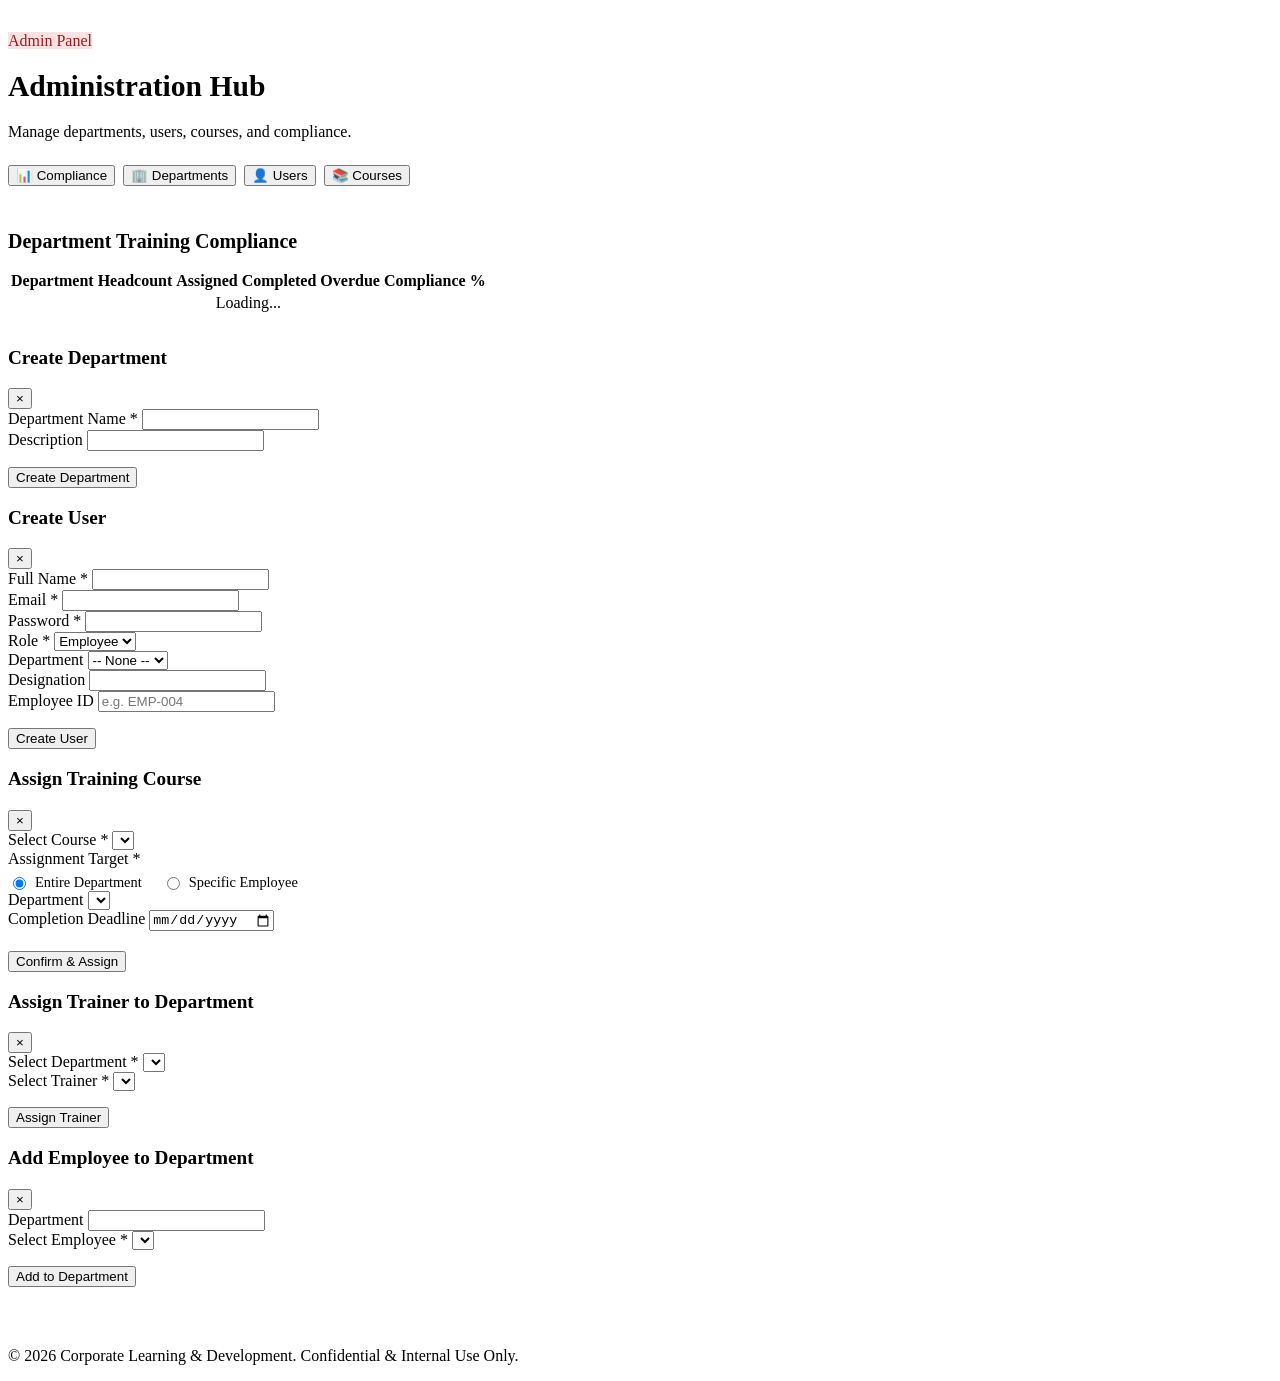
==== src/main/resources/static/admin.html @ d893d3d5 "Initial commit" ====
<!DOCTYPE html>
<html lang="en">
<head>
  <meta charset="UTF-8">
  <meta name="viewport" content="width=device-width, initial-scale=1.0">
  <title>Admin Hub - Enterprise LMS</title>
  <link rel="stylesheet" href="/css/style.css">
</head>
<body>
  <nav class="navbar"></nav>

  <main class="container" style="margin-top: 32px; margin-bottom: 60px;">
    <div style="margin-bottom: 24px;">
      <span class="badge" style="background: #fee2e2; color: #991b1b; margin-bottom: 8px;">Admin Panel</span>
      <h1 style="font-size: 1.85rem; color: var(--secondary);">Administration Hub</h1>
      <p style="color: var(--text-muted);">Manage departments, users, courses, and compliance.</p>
    </div>

    <!-- Tabs -->
    <div style="display: flex; gap: 8px; overflow-x: auto; padding-bottom: 12px; margin-bottom: 24px; border-bottom: 2px solid var(--border);">
      <button class="btn btn-primary btn-sm admin-tab active" data-tab="compliance">📊 Compliance</button>
      <button class="btn btn-secondary btn-sm admin-tab" data-tab="departments">🏢 Departments</button>
      <button class="btn btn-secondary btn-sm admin-tab" data-tab="users">👤 Users</button>
      <button class="btn btn-secondary btn-sm admin-tab" data-tab="courses">📚 Courses</button>
    </div>

    <!-- Tab: Compliance -->
    <div id="tab-compliance" class="admin-tab-content">
      <div id="admin-metrics-row" class="grid grid-4" style="margin-bottom: 32px;"></div>
      <div class="card" style="margin-bottom: 32px;">
        <h2 style="font-size: 1.25rem; color: var(--secondary); margin-bottom: 16px;">Department Training Compliance</h2>
        <div class="table-responsive">
          <table class="table">
            <thead><tr><th>Department</th><th>Headcount</th><th>Assigned</th><th>Completed</th><th>Overdue</th><th>Compliance %</th></tr></thead>
            <tbody id="department-compliance-body"><tr><td colspan="6" style="text-align:center;color:var(--text-muted);">Loading...</td></tr></tbody>
          </table>
        </div>
      </div>
    </div>

    <!-- Tab: Departments -->
    <div id="tab-departments" class="admin-tab-content" style="display:none;">
      <div style="display:flex;justify-content:space-between;align-items:center;margin-bottom:16px;flex-wrap:wrap;gap:12px;">
        <h2 style="font-size:1.25rem;color:var(--secondary);">Manage Departments</h2>
        <button id="btn-create-dept" class="btn btn-primary btn-sm">+ Create Department</button>
      </div>
      <div id="departments-list"><p style="color:var(--text-muted);">Loading...</p></div>

      <div class="card" style="margin-top:24px;">
        <h3 style="font-size:1.1rem;color:var(--secondary);margin-bottom:12px;">Trainer ↔ Department Assignments</h3>
        <div id="trainer-dept-assignments"><p style="color:var(--text-muted);">Loading...</p></div>
      </div>
    </div>

    <!-- Tab: Users -->
    <div id="tab-users" class="admin-tab-content" style="display:none;">
      <div style="display:flex;justify-content:space-between;align-items:center;margin-bottom:16px;flex-wrap:wrap;gap:12px;">
        <h2 style="font-size:1.25rem;color:var(--secondary);">User Management</h2>
        <div style="display:flex;gap:10px;flex-wrap:wrap;">
          <input type="text" id="roster-search" class="form-control" placeholder="Search..." style="width:200px;">
          <button id="btn-create-user" class="btn btn-primary btn-sm">+ Create User</button>
        </div>
      </div>
      <div class="table-responsive">
        <table class="table">
          <thead><tr><th>ID</th><th>Name</th><th>Role</th><th>Department</th><th>Assigned</th><th>Completed</th><th>Overdue</th><th>Actions</th></tr></thead>
          <tbody id="employee-roster-body"><tr><td colspan="8" style="text-align:center;color:var(--text-muted);">Loading...</td></tr></tbody>
        </table>
      </div>
    </div>

    <!-- Tab: Courses -->
    <div id="tab-courses" class="admin-tab-content" style="display:none;">
      <div style="display:flex;justify-content:space-between;align-items:center;margin-bottom:16px;flex-wrap:wrap;gap:12px;">
        <h2 style="font-size:1.25rem;color:var(--secondary);">Course Management</h2>
        <div style="display:flex;gap:10px;">
          <a href="/manage-course.html" class="btn btn-primary btn-sm">+ Create Course</a>
          <button id="btn-assign-course" class="btn btn-secondary btn-sm">📋 Assign Course</button>
        </div>
      </div>
      <div id="admin-courses-list"><p style="color:var(--text-muted);">Loading...</p></div>
    </div>

    <!-- Modals -->
    <!-- Create Department Modal -->
    <div id="create-dept-modal" class="modal-overlay">
      <div class="modal-content">
        <div class="modal-header">
          <h3 style="font-size:1.2rem;color:var(--secondary);">Create Department</h3>
          <button class="modal-close close-modal" data-modal="create-dept-modal">&times;</button>
        </div>
        <form id="create-dept-form">
          <div class="form-group">
            <label class="form-label">Department Name *</label>
            <input type="text" id="dept-name" class="form-control" required>
          </div>
          <div class="form-group">
            <label class="form-label">Description</label>
            <input type="text" id="dept-desc" class="form-control">
          </div>
          <button type="submit" class="btn btn-primary btn-block" style="margin-top:16px;">Create Department</button>
        </form>
      </div>
    </div>

    <!-- Create User Modal -->
    <div id="create-user-modal" class="modal-overlay">
      <div class="modal-content">
        <div class="modal-header">
          <h3 style="font-size:1.2rem;color:var(--secondary);">Create User</h3>
          <button class="modal-close close-modal" data-modal="create-user-modal">&times;</button>
        </div>
        <form id="create-user-form">
          <div class="form-group">
            <label class="form-label">Full Name *</label>
            <input type="text" id="new-user-name" class="form-control" required>
          </div>
          <div class="form-group">
            <label class="form-label">Email *</label>
            <input type="email" id="new-user-email" class="form-control" required>
          </div>
          <div class="form-group">
            <label class="form-label">Password *</label>
            <input type="password" id="new-user-password" class="form-control" required minlength="6">
          </div>
          <div class="grid grid-2" style="gap:12px;">
            <div class="form-group">
              <label class="form-label">Role *</label>
              <select id="new-user-role" class="form-control" required>
                <option value="employee">Employee</option>
                <option value="trainer">Trainer</option>
                <option value="admin">Admin</option>
              </select>
            </div>
            <div class="form-group">
              <label class="form-label">Department</label>
              <select id="new-user-dept" class="form-control"><option value="">-- None --</option></select>
            </div>
          </div>
          <div class="form-group">
            <label class="form-label">Designation</label>
            <input type="text" id="new-user-designation" class="form-control">
          </div>
          <div class="form-group">
            <label class="form-label">Employee ID</label>
            <input type="text" id="new-user-empid" class="form-control" placeholder="e.g. EMP-004">
          </div>
          <button type="submit" class="btn btn-primary btn-block" style="margin-top:16px;">Create User</button>
        </form>
      </div>
    </div>

    <!-- Assign Course Modal -->
    <div id="assignment-modal" class="modal-overlay">
      <div class="modal-content">
        <div class="modal-header">
          <h3 style="font-size:1.2rem;color:var(--secondary);">Assign Training Course</h3>
          <button class="modal-close close-modal" data-modal="assignment-modal">&times;</button>
        </div>
        <form id="assign-course-form">
          <div class="form-group">
            <label class="form-label">Select Course *</label>
            <select id="assign-course-select" class="form-control" required></select>
          </div>
          <div class="form-group">
            <label class="form-label">Assignment Target *</label>
            <div style="display:flex;gap:20px;margin-top:6px;">
              <label style="display:flex;align-items:center;gap:6px;font-size:0.9rem;cursor:pointer;"><input type="radio" name="assign-target-type" value="department" checked><span>Entire Department</span></label>
              <label style="display:flex;align-items:center;gap:6px;font-size:0.9rem;cursor:pointer;"><input type="radio" name="assign-target-type" value="employee"><span>Specific Employee</span></label>
            </div>
          </div>
          <div class="form-group" id="target-department-group">
            <label class="form-label">Department</label>
            <select id="assign-department-select" class="form-control"></select>
          </div>
          <div class="form-group" id="target-employee-group" style="display:none;">
            <label class="form-label">Employee</label>
            <select id="assign-employee-select" class="form-control"></select>
          </div>
          <div class="form-group">
            <label class="form-label">Completion Deadline</label>
            <input type="date" id="assign-due-date" class="form-control">
          </div>
          <button type="submit" class="btn btn-primary btn-block btn-lg" style="margin-top:20px;">Confirm & Assign</button>
        </form>
      </div>
    </div>

    <!-- Assign Trainer to Dept Modal -->
    <div id="assign-trainer-modal" class="modal-overlay">
      <div class="modal-content">
        <div class="modal-header">
          <h3 style="font-size:1.2rem;color:var(--secondary);">Assign Trainer to Department</h3>
          <button class="modal-close close-modal" data-modal="assign-trainer-modal">&times;</button>
        </div>
        <form id="assign-trainer-form">
          <div class="form-group">
            <label class="form-label">Select Department *</label>
            <select id="at-dept-select" class="form-control" required></select>
          </div>
          <div class="form-group">
            <label class="form-label">Select Trainer *</label>
            <select id="at-trainer-select" class="form-control" required></select>
          </div>
          <button type="submit" class="btn btn-primary btn-block" style="margin-top:16px;">Assign Trainer</button>
        </form>
      </div>
    </div>

    <!-- Add Employee to Dept Modal -->
    <div id="add-member-modal" class="modal-overlay">
      <div class="modal-content">
        <div class="modal-header">
          <h3 style="font-size:1.2rem;color:var(--secondary);">Add Employee to Department</h3>
          <button class="modal-close close-modal" data-modal="add-member-modal">&times;</button>
        </div>
        <form id="add-member-form">
          <input type="hidden" id="am-dept-id">
          <div class="form-group">
            <label class="form-label">Department</label>
            <input type="text" id="am-dept-name" class="form-control" readonly>
          </div>
          <div class="form-group">
            <label class="form-label">Select Employee *</label>
            <select id="am-employee-select" class="form-control" required></select>
          </div>
          <button type="submit" class="btn btn-primary btn-block" style="margin-top:16px;">Add to Department</button>
        </form>
      </div>
    </div>

  </main>

  <footer class="footer">
    <div class="container">
      <p>&copy; 2026 Corporate Learning & Development. Confidential & Internal Use Only.</p>
    </div>
  </footer>

  <script type="module" src="/js/auth.js"></script>
  <script type="module" src="/js/admin.js"></script>
</body>
</html>
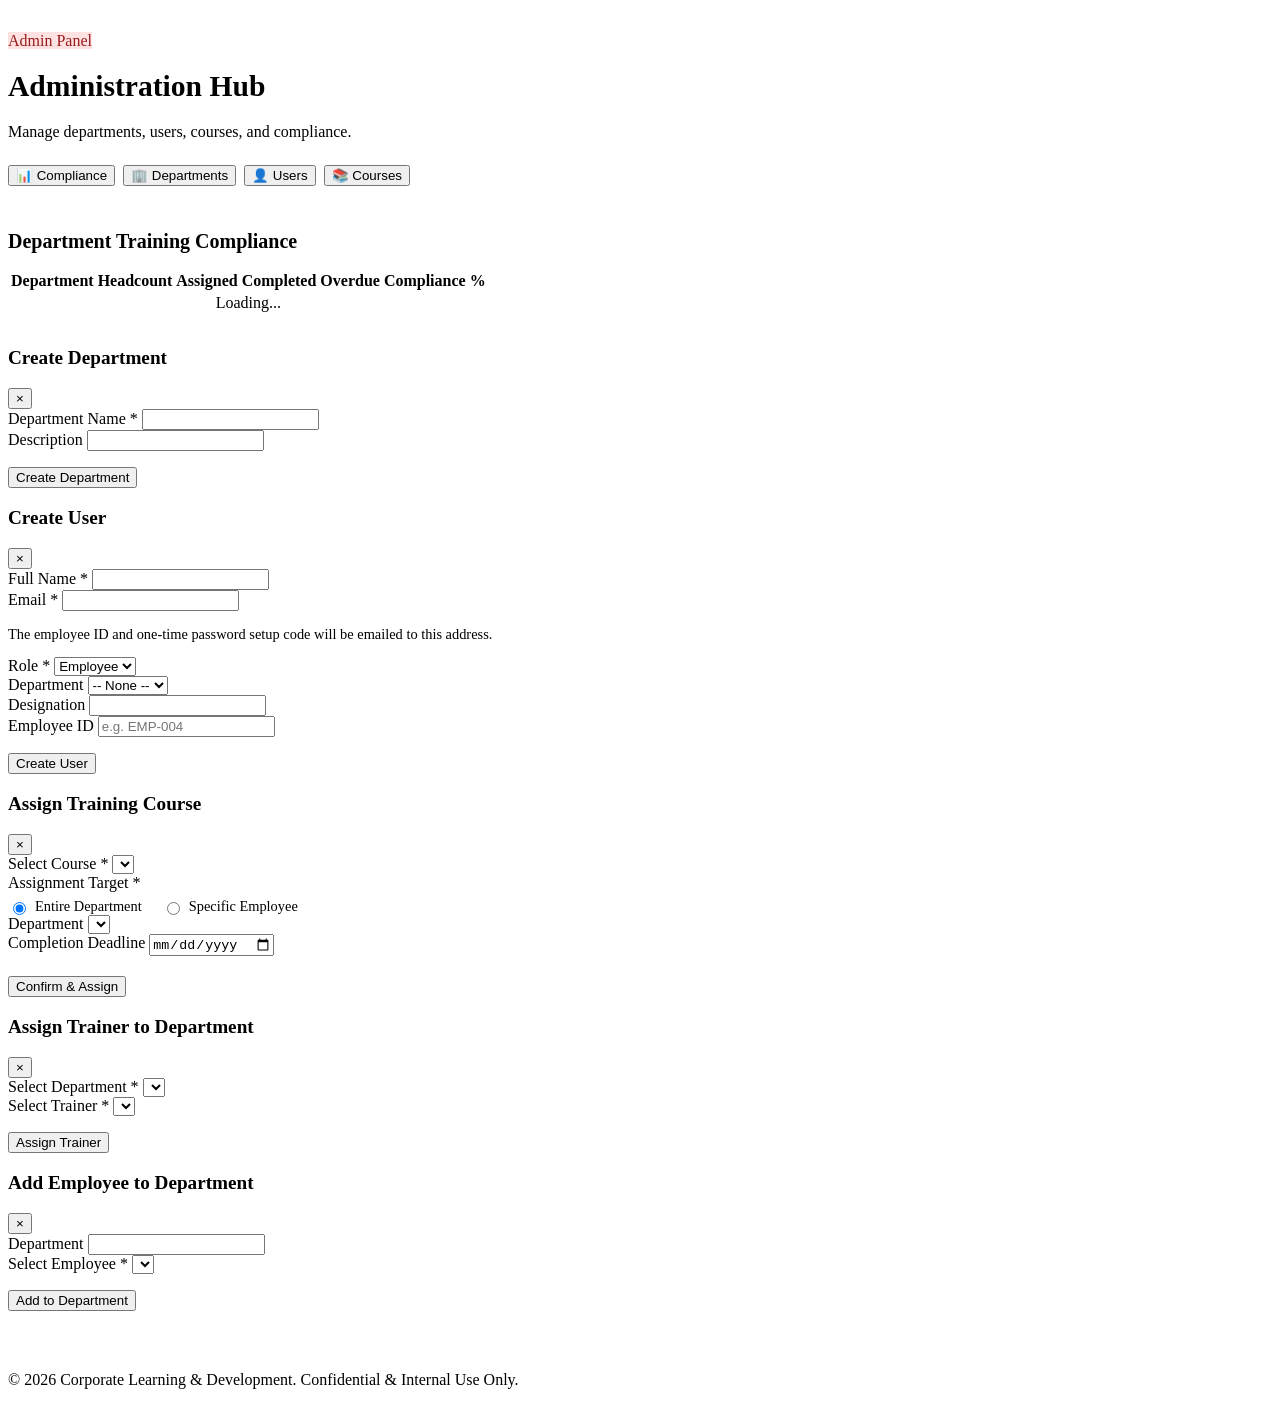
==== commit b59f16b4: "added email services" ====
--- a/src/main/resources/static/admin.html
+++ b/src/main/resources/static/admin.html
@@ -119,10 +119,7 @@
             <label class="form-label">Email *</label>
             <input type="email" id="new-user-email" class="form-control" required>
           </div>
-          <div class="form-group">
-            <label class="form-label">Password *</label>
-            <input type="password" id="new-user-password" class="form-control" required minlength="6">
-          </div>
+          <p style="color:var(--text-muted);font-size:.9rem;">The employee ID and one-time password setup code will be emailed to this address.</p>
           <div class="grid grid-2" style="gap:12px;">
             <div class="form-group">
               <label class="form-label">Role *</label>
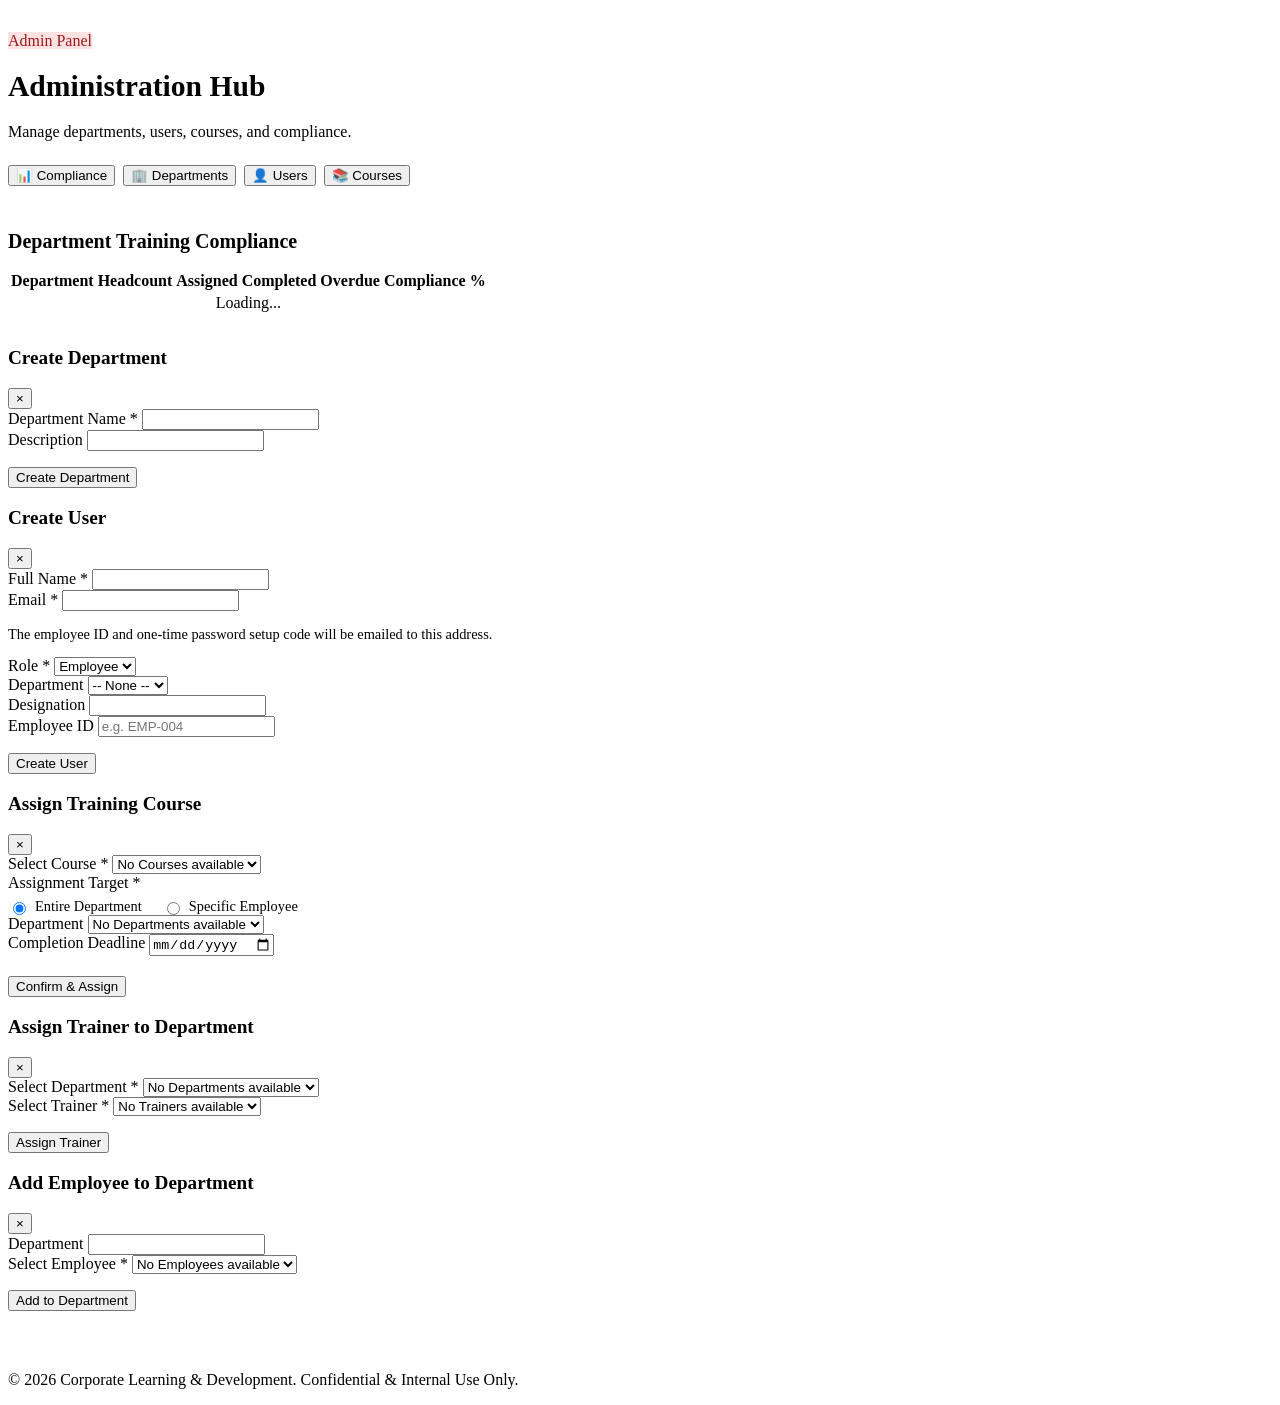
==== commit 33070af2: "just commited" ====
--- a/src/main/resources/static/admin.html
+++ b/src/main/resources/static/admin.html
@@ -126,7 +126,6 @@
               <select id="new-user-role" class="form-control" required>
                 <option value="employee">Employee</option>
                 <option value="trainer">Trainer</option>
-                <option value="admin">Admin</option>
               </select>
             </div>
             <div class="form-group">
@@ -157,7 +156,7 @@
         <form id="assign-course-form">
           <div class="form-group">
             <label class="form-label">Select Course *</label>
-            <select id="assign-course-select" class="form-control" required></select>
+            <select id="assign-course-select" class="form-control" required><option value="" disabled selected>No Courses available</option></select>
           </div>
           <div class="form-group">
             <label class="form-label">Assignment Target *</label>
@@ -168,11 +167,11 @@
           </div>
           <div class="form-group" id="target-department-group">
             <label class="form-label">Department</label>
-            <select id="assign-department-select" class="form-control"></select>
+            <select id="assign-department-select" class="form-control"><option value="" disabled selected>No Departments available</option></select>
           </div>
           <div class="form-group" id="target-employee-group" style="display:none;">
             <label class="form-label">Employee</label>
-            <select id="assign-employee-select" class="form-control"></select>
+            <select id="assign-employee-select" class="form-control"><option value="" disabled selected>No Employees available</option></select>
           </div>
           <div class="form-group">
             <label class="form-label">Completion Deadline</label>
@@ -193,11 +192,11 @@
         <form id="assign-trainer-form">
           <div class="form-group">
             <label class="form-label">Select Department *</label>
-            <select id="at-dept-select" class="form-control" required></select>
+            <select id="at-dept-select" class="form-control" required><option value="" disabled selected>No Departments available</option></select>
           </div>
           <div class="form-group">
             <label class="form-label">Select Trainer *</label>
-            <select id="at-trainer-select" class="form-control" required></select>
+            <select id="at-trainer-select" class="form-control" required><option value="" disabled selected>No Trainers available</option></select>
           </div>
           <button type="submit" class="btn btn-primary btn-block" style="margin-top:16px;">Assign Trainer</button>
         </form>
@@ -219,7 +218,7 @@
           </div>
           <div class="form-group">
             <label class="form-label">Select Employee *</label>
-            <select id="am-employee-select" class="form-control" required></select>
+            <select id="am-employee-select" class="form-control" required><option value="" disabled selected>No Employees available</option></select>
           </div>
           <button type="submit" class="btn btn-primary btn-block" style="margin-top:16px;">Add to Department</button>
         </form>
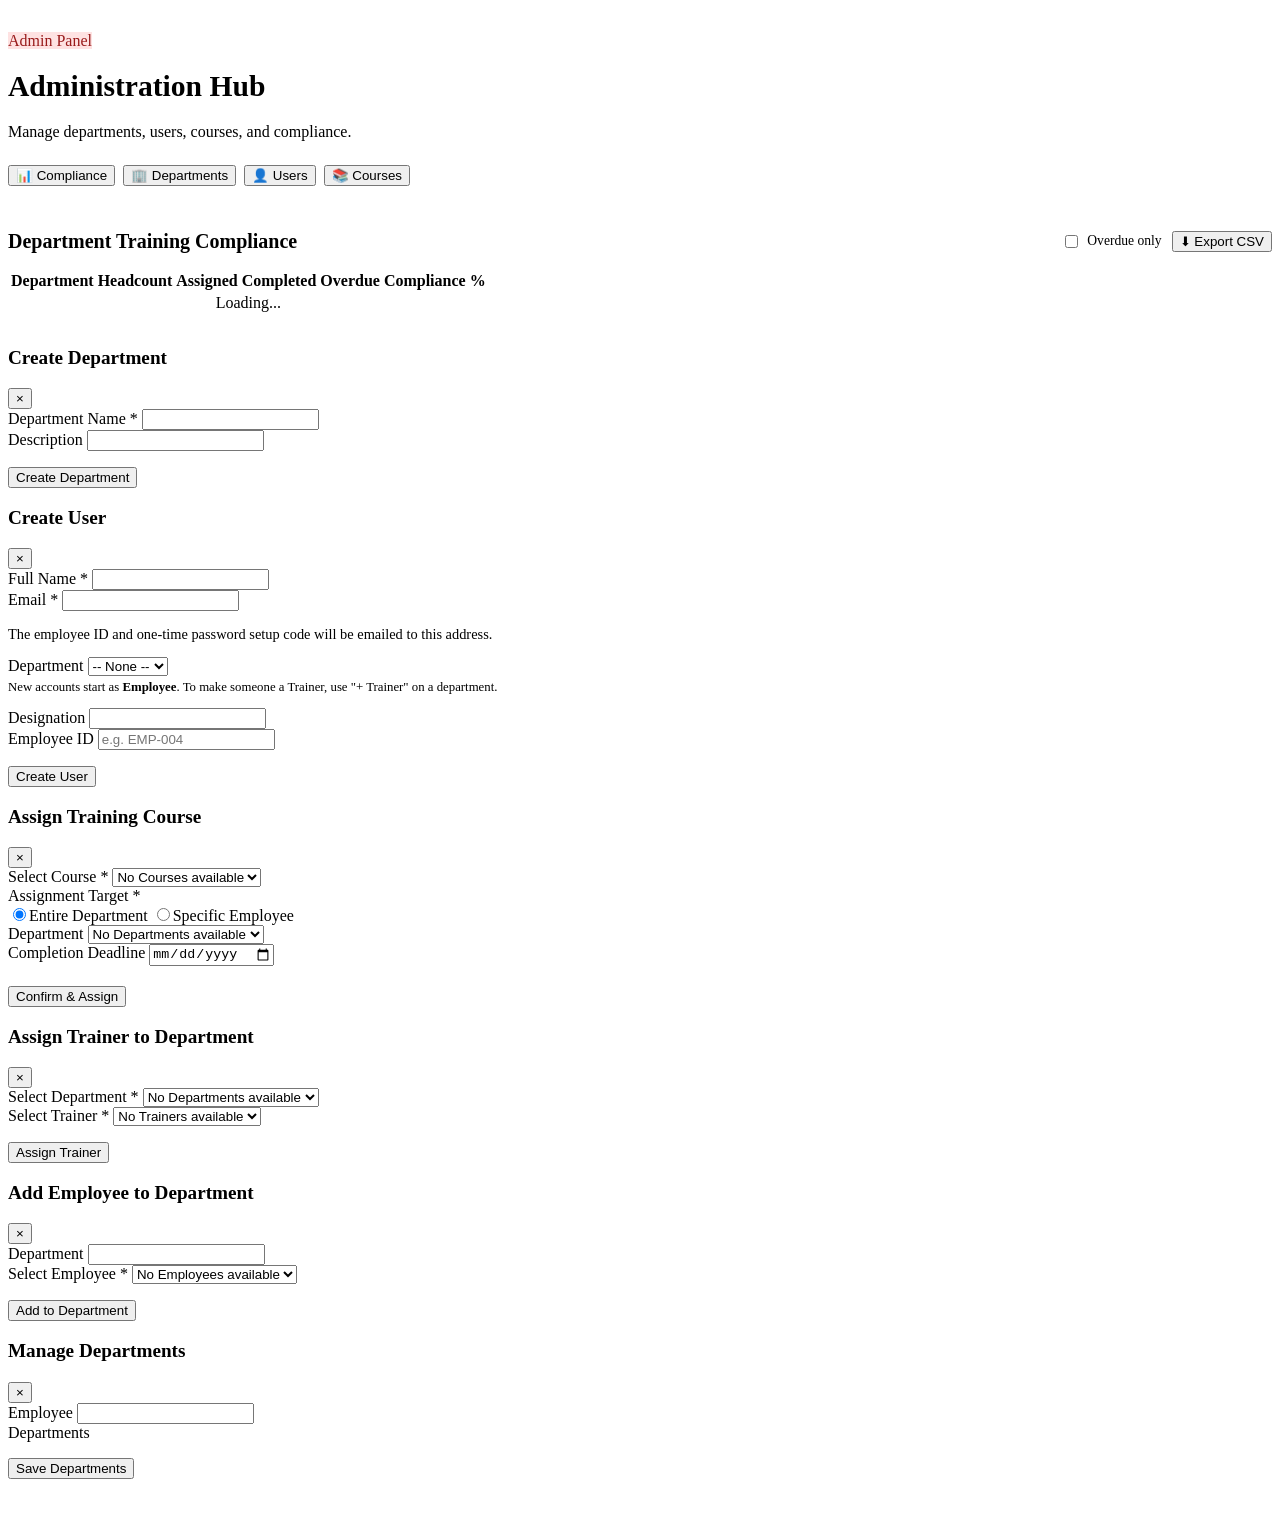
==== commit 7f866191: "working correctly" ====
--- a/src/main/resources/static/admin.html
+++ b/src/main/resources/static/admin.html
@@ -2,7 +2,7 @@
 <html lang="en">
 <head>
   <meta charset="UTF-8">
-  <meta name="viewport" content="width=device-width, initial-scale=1.0">
+  <meta name="viewport" content="width=device-width, initial-scale=1.0, viewport-fit=cover">
   <title>Admin Hub - Enterprise LMS</title>
   <link rel="stylesheet" href="/css/style.css">
 </head>
@@ -28,11 +28,19 @@
     <div id="tab-compliance" class="admin-tab-content">
       <div id="admin-metrics-row" class="grid grid-4" style="margin-bottom: 32px;"></div>
       <div class="card" style="margin-bottom: 32px;">
-        <h2 style="font-size: 1.25rem; color: var(--secondary); margin-bottom: 16px;">Department Training Compliance</h2>
+        <div style="display:flex;justify-content:space-between;align-items:center;gap:12px;flex-wrap:wrap;margin-bottom:16px;">
+          <h2 style="font-size: 1.25rem; color: var(--secondary); margin: 0;">Department Training Compliance</h2>
+          <div style="display:flex;gap:10px;align-items:center;flex-wrap:wrap;">
+            <label style="display:flex;align-items:center;gap:6px;font-size:0.85rem;color:var(--text-muted);cursor:pointer;">
+              <input type="checkbox" id="compliance-overdue-only"> Overdue only
+            </label>
+            <button class="btn btn-secondary btn-sm export-compliance-btn">⬇ Export CSV</button>
+          </div>
+        </div>
         <div class="table-responsive">
           <table class="table">
             <thead><tr><th>Department</th><th>Headcount</th><th>Assigned</th><th>Completed</th><th>Overdue</th><th>Compliance %</th></tr></thead>
-            <tbody id="department-compliance-body"><tr><td colspan="6" style="text-align:center;color:var(--text-muted);">Loading...</td></tr></tbody>
+            <tbody id="department-compliance-body"><tr class="table-placeholder"><td colspan="6" style="text-align:center;color:var(--text-muted);">Loading...</td></tr></tbody>
           </table>
         </div>
       </div>
@@ -44,6 +52,10 @@
         <h2 style="font-size:1.25rem;color:var(--secondary);">Manage Departments</h2>
         <button id="btn-create-dept" class="btn btn-primary btn-sm">+ Create Department</button>
       </div>
+      <div style="display:flex;gap:10px;align-items:center;margin-bottom:16px;flex-wrap:wrap;">
+        <input type="text" id="dept-search" class="form-control" placeholder="Search departments..." style="width:220px;padding:8px 12px;">
+        <button class="btn btn-secondary btn-sm export-departments-btn" style="margin-left:auto;">⬇ Export CSV</button>
+      </div>
       <div id="departments-list"><p style="color:var(--text-muted);">Loading...</p></div>
 
       <div class="card" style="margin-top:24px;">
@@ -56,15 +68,29 @@
     <div id="tab-users" class="admin-tab-content" style="display:none;">
       <div style="display:flex;justify-content:space-between;align-items:center;margin-bottom:16px;flex-wrap:wrap;gap:12px;">
         <h2 style="font-size:1.25rem;color:var(--secondary);">User Management</h2>
-        <div style="display:flex;gap:10px;flex-wrap:wrap;">
-          <input type="text" id="roster-search" class="form-control" placeholder="Search..." style="width:200px;">
-          <button id="btn-create-user" class="btn btn-primary btn-sm">+ Create User</button>
-        </div>
+        <button id="btn-create-user" class="btn btn-primary btn-sm">+ Create User</button>
+      </div>
+      <div style="display:flex;gap:10px;align-items:center;margin-bottom:16px;flex-wrap:wrap;">
+        <input type="text" id="roster-search" class="form-control" placeholder="Search name/email..." style="width:220px;padding:8px 12px;">
+        <select id="roster-role-filter" class="form-control" style="width:auto;padding:8px 12px;">
+          <option value="">All Roles</option>
+          <option value="employee">Employees</option>
+          <option value="trainer">Trainers</option>
+          <option value="admin">Admins</option>
+        </select>
+        <select id="roster-dept-filter" class="form-control" style="width:auto;padding:8px 12px;"><option value="">All Departments</option></select>
+        <select id="roster-status-filter" class="form-control" style="width:auto;padding:8px 12px;">
+          <option value="">Any Status</option>
+          <option value="overdue">Has Overdue</option>
+          <option value="setup">Setup Pending</option>
+          <option value="inactive">No Progress</option>
+        </select>
+        <button class="btn btn-secondary btn-sm export-roster-btn" style="margin-left:auto;">⬇ Export CSV</button>
       </div>
       <div class="table-responsive">
         <table class="table">
           <thead><tr><th>ID</th><th>Name</th><th>Role</th><th>Department</th><th>Assigned</th><th>Completed</th><th>Overdue</th><th>Actions</th></tr></thead>
-          <tbody id="employee-roster-body"><tr><td colspan="8" style="text-align:center;color:var(--text-muted);">Loading...</td></tr></tbody>
+          <tbody id="employee-roster-body"><tr class="table-placeholder"><td colspan="8" style="text-align:center;color:var(--text-muted);">Loading...</td></tr></tbody>
         </table>
       </div>
     </div>
@@ -78,6 +104,17 @@
           <button id="btn-assign-course" class="btn btn-secondary btn-sm">📋 Assign Course</button>
         </div>
       </div>
+      <div style="display:flex;gap:10px;align-items:center;margin-bottom:16px;flex-wrap:wrap;">
+        <input type="text" id="course-search" class="form-control" placeholder="Search title..." style="width:220px;padding:8px 12px;">
+        <select id="course-category-filter" class="form-control" style="width:auto;padding:8px 12px;"><option value="">All Categories</option></select>
+        <select id="course-status-filter" class="form-control" style="width:auto;padding:8px 12px;">
+          <option value="">All Statuses</option>
+          <option value="published">Published</option>
+          <option value="draft">Draft</option>
+          <option value="mandatory">Mandatory</option>
+        </select>
+        <button class="btn btn-secondary btn-sm export-courses-btn" style="margin-left:auto;">⬇ Export CSV</button>
+      </div>
       <div id="admin-courses-list"><p style="color:var(--text-muted);">Loading...</p></div>
     </div>
 
@@ -120,18 +157,10 @@
             <input type="email" id="new-user-email" class="form-control" required>
           </div>
           <p style="color:var(--text-muted);font-size:.9rem;">The employee ID and one-time password setup code will be emailed to this address.</p>
-          <div class="grid grid-2" style="gap:12px;">
-            <div class="form-group">
-              <label class="form-label">Role *</label>
-              <select id="new-user-role" class="form-control" required>
-                <option value="employee">Employee</option>
-                <option value="trainer">Trainer</option>
-              </select>
-            </div>
-            <div class="form-group">
-              <label class="form-label">Department</label>
-              <select id="new-user-dept" class="form-control"><option value="">-- None --</option></select>
-            </div>
+          <div class="form-group">
+            <label class="form-label">Department</label>
+            <select id="new-user-dept" class="form-control"><option value="">-- None --</option></select>
+            <p style="color:var(--text-muted);font-size:.8rem;margin-top:4px;">New accounts start as <strong>Employee</strong>. To make someone a Trainer, use "+ Trainer" on a department.</p>
           </div>
           <div class="form-group">
             <label class="form-label">Designation</label>
@@ -160,9 +189,9 @@
           </div>
           <div class="form-group">
             <label class="form-label">Assignment Target *</label>
-            <div style="display:flex;gap:20px;margin-top:6px;">
-              <label style="display:flex;align-items:center;gap:6px;font-size:0.9rem;cursor:pointer;"><input type="radio" name="assign-target-type" value="department" checked><span>Entire Department</span></label>
-              <label style="display:flex;align-items:center;gap:6px;font-size:0.9rem;cursor:pointer;"><input type="radio" name="assign-target-type" value="employee"><span>Specific Employee</span></label>
+            <div class="opt-group">
+              <label class="opt-row"><input type="radio" name="assign-target-type" value="department" checked><span>Entire Department</span></label>
+              <label class="opt-row"><input type="radio" name="assign-target-type" value="employee"><span>Specific Employee</span></label>
             </div>
           </div>
           <div class="form-group" id="target-department-group">
@@ -225,15 +254,34 @@
       </div>
     </div>
 
+    <!-- Manage Departments (memberships) Modal -->
+    <div id="manage-depts-modal" class="modal-overlay">
+      <div class="modal-content">
+        <div class="modal-header">
+          <h3 style="font-size:1.2rem;color:var(--secondary);">Manage Departments</h3>
+          <button class="modal-close close-modal" data-modal="manage-depts-modal">&times;</button>
+        </div>
+        <form id="manage-depts-form">
+          <input type="hidden" id="md-user-id">
+          <div class="form-group">
+            <label class="form-label">Employee</label>
+            <input type="text" id="md-user-name" class="form-control" readonly>
+          </div>
+          <div class="form-group">
+            <label class="form-label">Departments</label>
+            <div id="md-dept-list"></div>
+          </div>
+          <button type="submit" class="btn btn-primary btn-block" style="margin-top:16px;">Save Departments</button>
+        </form>
+      </div>
+    </div>
+
   </main>
 
-  <footer class="footer">
-    <div class="container">
-      <p>&copy; 2026 Corporate Learning & Development. Confidential & Internal Use Only.</p>
-    </div>
-  </footer>
 
   <script type="module" src="/js/auth.js"></script>
   <script type="module" src="/js/admin.js"></script>
+  <script type="module" src="/js/theme.js"></script>
+  <script type="module" src="/js/footer.js"></script>
 </body>
 </html>
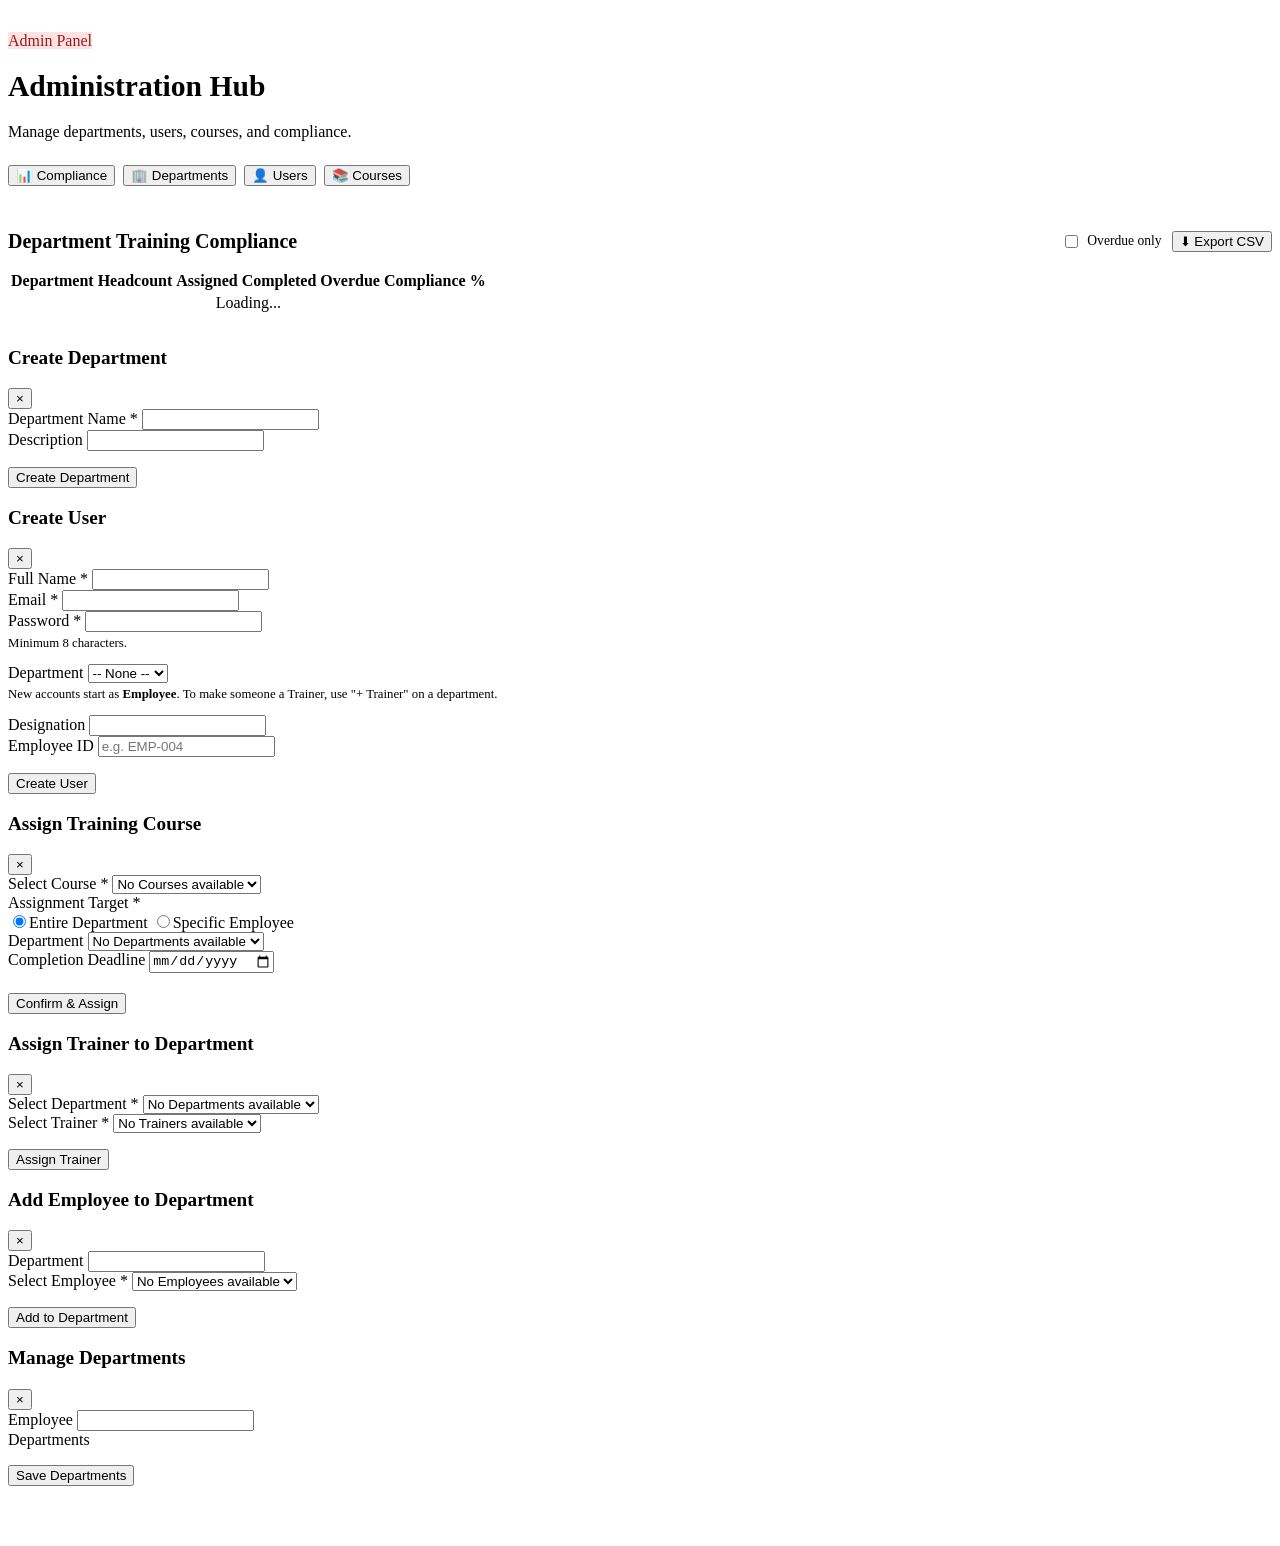
==== commit 1e2f9468: "Password-only auth, trainer learner access, uniform header redesign - Remove OTP flow: login, passwo" ====
--- a/src/main/resources/static/admin.html
+++ b/src/main/resources/static/admin.html
@@ -89,7 +89,7 @@
       </div>
       <div class="table-responsive">
         <table class="table">
-          <thead><tr><th>ID</th><th>Name</th><th>Role</th><th>Department</th><th>Assigned</th><th>Completed</th><th>Overdue</th><th>Actions</th></tr></thead>
+          <thead><tr><th>ID</th><th>Name</th><th>Role</th><th>Department</th><th>Assigned</th><th>Completed</th><th>Overdue</th><th style="text-align:right">Actions</th></tr></thead>
           <tbody id="employee-roster-body"><tr class="table-placeholder"><td colspan="8" style="text-align:center;color:var(--text-muted);">Loading...</td></tr></tbody>
         </table>
       </div>
@@ -156,7 +156,11 @@
             <label class="form-label">Email *</label>
             <input type="email" id="new-user-email" class="form-control" required>
           </div>
-          <p style="color:var(--text-muted);font-size:.9rem;">The employee ID and one-time password setup code will be emailed to this address.</p>
+          <div class="form-group">
+            <label class="form-label">Password *</label>
+            <input type="password" id="new-user-password" class="form-control" minlength="8" required>
+            <p style="color:var(--text-muted);font-size:.8rem;margin-top:4px;">Minimum 8 characters.</p>
+          </div>
           <div class="form-group">
             <label class="form-label">Department</label>
             <select id="new-user-dept" class="form-control"><option value="">-- None --</option></select>
